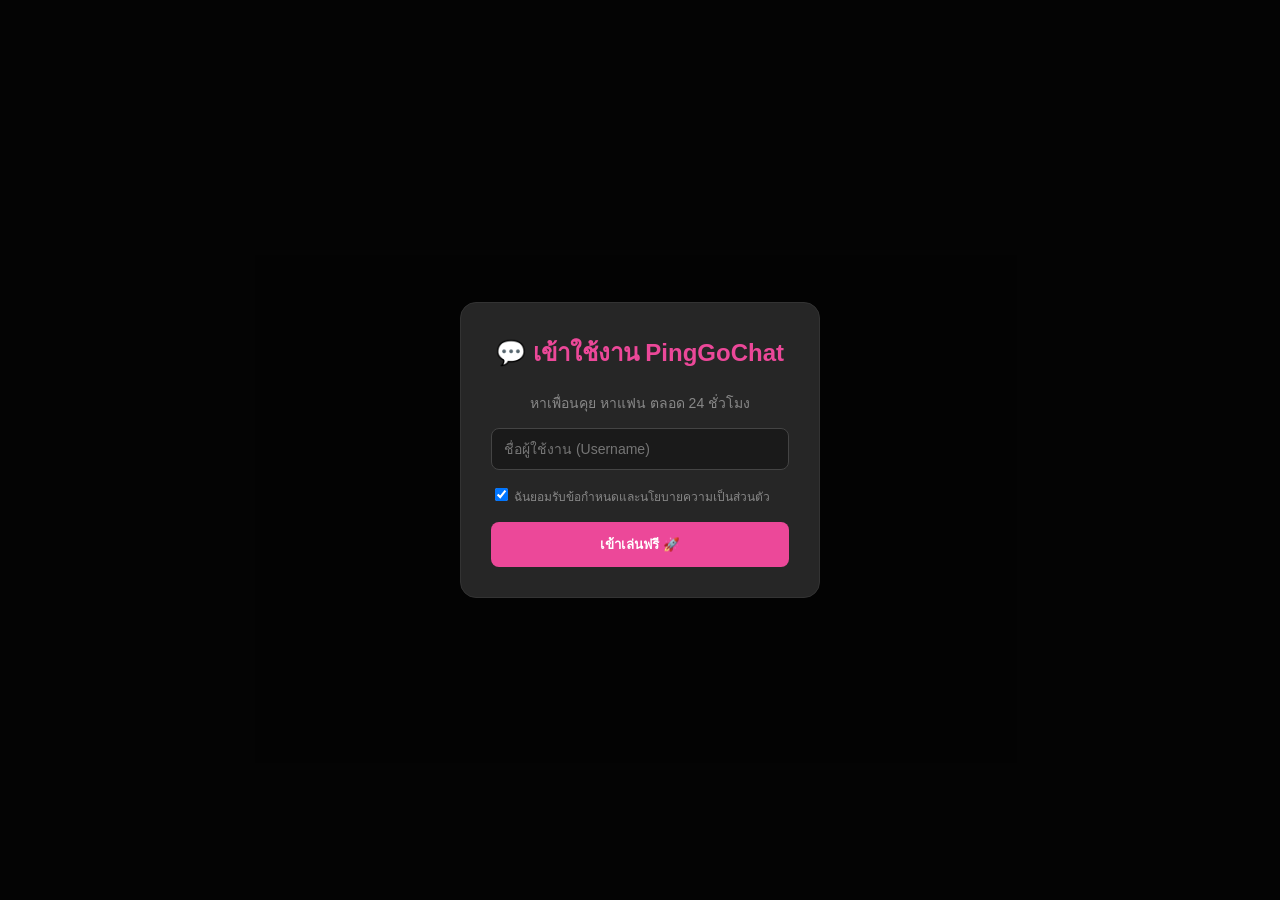
==== public/index.html @ 3db1387a "Update index.html" ====
<!DOCTYPE html>
<html lang="th">
<head>
    <meta charset="UTF-8">
    <meta name="viewport" content="width=device-width, initial-scale=1.0">
    <title>PingGoChat - SoiChat Clone</title>
    <link rel="stylesheet" href="style.css">
    <script src="/socket.io/socket.io.js"></script>
</head>
<body>

    <!-- 🔐 3. หน้าต่างสมัครสมาชิก / เข้าสู่ระบบดาร์กโหมด (Auth Modal) -->
    <div id="auth-overlay" class="modal-overlay">
        <div class="modal-box">
            <h2 style="margin-top: 0; color: #ec4899;">💬 เข้าใช้งาน PingGoChat</h2>
            <p style="color: #888888; font-size: 14px;">หาเพื่อนคุย หาแฟน ตลอด 24 ชั่วโมง</p>
            <input type="text" id="reg-username" class="input-text" placeholder="ชื่อผู้ใช้งาน (Username)" required>
            <div style="text-align: left; margin-bottom: 16px; font-size: 12px; color: #888888;">
                <input type="checkbox" id="accept-terms" checked> ฉันยอมรับข้อกำหนดและนโยบายความเป็นส่วนตัว
            </div>
            <button id="btn-login" class="btn-pink">เข้าเล่นฟรี 🚀</button>
        </div>
    </div>

    <!-- 💻 โครงสร้างแอปพลิเคชันหลักหลังจากล็อกอินเสร็จสิ้น -->
    <div id="main-app" class="hidden" style="height: 100%;">
        
        <!-- 🟪 แถบบาร์บนสุดของระบบ (Top Menu Bar) อ้างอิงตามรูปแบบ SoiChat -->
        <header class="top-navbar">
            <div class="top-left-brand">
                <span>💬 soichat</span>
            </div>
            <nav class="top-menu-center">
                <a href="#" class="top-menu-item active">📋 กระดาน</a>
                <a href="#" class="top-menu-item">🟢 ออนไลน์ <span class="badge-count">1.5K</span></a>
                <a href="#" class="top-menu-item">🔔 แจ้งเตือน <span class="badge-count" style="background-color: #ec4899; color: white;">162</span></a>
                <a href="#" class="top-menu-item">🎧 ดีเจ</a>
                <a href="#" class="top-menu-item">⭐ ซุปตาร์</a>
                <a href="#" class="top-menu-item">🎮 เกมส์</a>
            </nav>
            <div style="width: 40px;"></div> <!-- เว้นระยะฝั่งขวาให้สมดุล -->
        </header>

        <!-- 📦 ส่วนพื้นที่เนื้อหาข้างใต้บาร์บน -->
        <div class="app-container">

            <!-- 👤 แถบเมนูด้านซ้ายมือ (Sidebar Left) เรียงเมนูตามรูปโปรเจกต์คุณ -->
            <aside class="sidebar-left">
                <div class="menu-left-list">
                    <div class="menu-left-btn active">👤 โปรไฟล์ของฉัน (<span id="my-name">-</span>)</div>
                    <div class="menu-left-btn">📝 แก้ไขโปรไฟล์</div>
                    <div class="menu-left-btn">❤️ เพื่อนคนโปรด</div>
                    <div class="menu-left-btn">🎁 ของขวัญของคุณ</div>
                    <div class="menu-left-btn">🪙 บัญชีเหรียญ</div>
                    <div class="menu-left-btn">🛍️ ร้านค้า</div>
                    <div class="menu-left-btn">👥 แชทกลุ่ม</div>
                    <div class="menu-left-btn">👑 ซื้อแพ็กเกจ VIP</div>
                    <div class="menu-left-btn">💰 เติมเหรียญ</div>
                    <div class="menu-left-btn">🏆 รางวัล</div>
                </div>
            </aside>

            <!-- 🎨 พื้นที่ตารางกริดแสดงรายชื่อสมาชิกตรงกลางหน้าจอ (Center Content) -->
            <main class="main-content">
                <!-- แถบเครื่องมือและไอคอนตัวกรองด้านบนบอร์ดรูปภาพ -->
                <div class="filter-bar">
                    <div class="filter-item">🔄 <span>รีเฟรช</span></div>
                    <div class="filter-item" style="color: #ec4899;">♀️ <span style="color: #ec4899;">เพศ</span></div>
                    <div class="filter-item">📍 <span>โลเคชั่น</span></div>
                    <div class="filter-item">⭐ <span>คนโปรด</span></div>
                    <div class="filter-item">🔍 <span>ค้นหา</span></div>
                    <div class="filter-item">⚙️ <span>ฟังก์ชัน</span></div>
                </div>

                <!-- ตารางกริดรูปภาพสมาชิกที่จะถูกดึงมาจากฐานข้อมูลอัตโนมัติ -->
                <div id="grid-container" class="grid-container">
                    <!-- รูปสมาชิกและสถานะจะถูกแสดงแบบ Dynamic ด้วย JavaScript ตรงนี้ -->
                </div>
            </main>


            <!-- 💬 แถบขวาสุด: รายชื่อกล่องข้อความล่าสุด (Sidebar Right) -->
            <aside class="sidebar-right">
                <div class="recent-chat-header">📥 กล่องข้อความล่าสุด</div>
                <div id="recent-chat-list" class="recent-chat-list">
                    <!-- รายชื่อคนที่มีการคุยแชทล่าสุดจะแสดงตรงนี้ตามภาพ -->
                    <div class="system-msg" style="padding:15px;">ไม่มีข้อความใหม่</div>
                </div>
            </aside>

        </div> <!-- ปิด app-container -->
    </div> <!-- ปิด main-app -->

    <script>
        const socket = io();
        let currentUsername = "";

        const authOverlay = document.getElementById('auth-overlay');
        const mainApp = document.getElementById('main-app');
        const regUsername = document.getElementById('reg-username');
        const btnLogin = document.getElementById('btn-login');
        const myName = document.getElementById('my-name');
        const gridContainer = document.getElementById('grid-container');
        const recentChatList = document.getElementById('recent-chat-list');

        // 3. ระบบสมัครสมาชิก / ลงทะเบียนเข้าฐานข้อมูล PC
        btnLogin.addEventListener('click', () => {
            const username = regUsername.value.trim();
            if(!username) return alert('กรุณากรอกชื่อผู้ใช้งานด้วยครับ');
            
            currentUsername = username;
            socket.emit('register_and_login', { username: username });
        });

        // เปิดหน้าหลักแอปพลิเคชันเมื่อสมัครสมาชิก/ล็อกอินสำเร็จ
        socket.on('login_success', (data) => {
            authOverlay.classList.add('hidden');
            mainApp.classList.remove('hidden');
            myName.innerText = currentUsername;
        });

        // 2 & 4. รับข้อมูลสมาชิกทุกคนจากฐานข้อมูล PC และวาดตารางกริดรูปภาพตรงกลางหน้าเว็บหลัก
        socket.on('sync_all_members', (users) => {
            gridContainer.innerHTML = "";
            recentChatList.innerHTML = "";

            users.forEach(user => {
                if(user.username === currentUsername) return; // ไม่แสดงตัวเอง

                // สร้างการ์ดรูปภาพสมาชิกตรงกลาง (Center Grid Content)
                const card = document.createElement('div');
                card.className = 'user-card';
                
                // ใช้รูปภาพจำลอง หากยังไม่มีการอัปโหลดไฟล์จริงในระบบ
                const avatarImg = user.avatar ? user.avatar : 'https://picsum.photos' + user.username;
                // สุ่มตัวเลขระยะทางจำลองขึ้นมาเพื่อให้แสดงผลเหมือนภาพต้นแบบ SoiChat
                const mockDistance = (Math.random() * 50 + 1).toFixed(2);

                card.innerHTML = `
                    <div class="card-distance-tag">📍 ${mockDistance}km</div>
                    <img src="${avatarImg}" alt="profile">
                    <div class="card-bottom-info">
                        <span class="status-dot ${user.isOnline ? '' : 'offline'}"></span>
                        <strong>${user.username}</strong>
                    </div>
                `;

                // เมื่อคลิกการ์ดสมาชิก ให้จำลองเป็นการเริ่มคุยแชท
                card.addEventListener('click', () => {
                    alert(`กำลังเชื่อมต่อห้องแชทส่วนตัวกับคุณ ${user.username}`);
                });

                gridContainer.appendChild(card);

                // 2. แสดงรายชื่อในกล่องข้อความล่าสุดทางแถบขวามือ (Recent Chats Sidebar)
                const recentItem = document.createElement('div');
                recentItem.className = 'recent-chat-item';
                recentItem.innerHTML = `
                    <div class="mini-avatar">
                        <img src="${avatarImg}">
                    </div>
                    <div class="chat-info-box">
                        <div class="chat-user-name">${user.username}</div>
                        <div class="chat-preview-text">${user.isOnline ? '🟢 ออนไลน์อยู่ ทักเลย!' : '○ ออฟไลน์อยู่ตอนนี้'}</div>
                    </div>
                `;
                
                recentChatList.appendChild(recentItem);
            });

            if (users.length <= 1) {
                recentChatList.innerHTML = '<div class="system-msg" style="padding:15px;">ไม่มีสมาชิกคนอื่นในระบบ</div>';
            }
        });
    </script>
</body>
</html>
---- public/style.css ----
/* ------------------------------------------------------------------
   [PingGoChat v1.2.0] คลังดีไซน์ดาร์กโหมดอ้างอิงตามต้นแบบภาพ SoiChat
   ------------------------------------------------------------------ */

/* ตั้งค่าโทนสีพื้นหลังหลักและโครงสร้าง Layout แบบซ้อนกัน */
* { box-sizing: border-box; }
body { 
    margin: 0; 
    padding: 0; 
    font-family: 'Helvetica Neue', Helvetica, Arial, sans-serif; 
    background-color: #1a1a1a; 
    color: #ffffff; 
    height: 100vh; 
    display: flex; 
    flex-direction: column; 
    overflow: hidden; 
}

/* 💻 1. แถบบาร์เมนูด้านบนสุดของระบบ (Top Navigation Bar) */
.top-navbar {
    height: 60px;
    background-color: #262626;
    border-bottom: 1px solid #333333;
    display: flex;
    align-items: center;
    justify-content: space-between;
    padding: 0 20px;
    z-index: 10;
}
.top-left-brand {
    display: flex;
    align-items: center;
    gap: 10px;
    font-size: 20px;
    font-weight: bold;
    color: #ffffff;
}
.top-menu-center {
    display: flex;
    align-items: center;
    gap: 30px;
}
.top-menu-item {
    display: flex;
    align-items: center;
    gap: 8px;
    color: #b3b3b3;
    cursor: pointer;
    font-size: 15px;
    transition: color 0.2s;
    text-decoration: none;
}
.top-menu-item:hover, .top-menu-item.active {
    color: #ffffff;
}
.badge-count {
    background-color: #f59e0b;
    color: #000000;
    font-size: 11px;
    padding: 1px 6px;
    border-radius: 10px;
    font-weight: bold;
}

/* 📦 ส่วนจัดวางแอปหลัก (ซ้าย เมนูลึก / กลาง ตารางรูป / ขวา กล่องแชท) */
.app-container {
    flex: 1;
    display: flex;
    height: calc(100vh - 60px);
    width: 100%;
}

/* 👤 2. แถบเมนูด้านซ้าย (Sidebar Left - โทนสีเทาเข้ม) */
.sidebar-left {
    width: 240px;
    background-color: #212121;
    border-right: 1px solid #2d2d2d;
    display: flex;
    flex-direction: column;
    padding: 15px 0;
}
.menu-left-list {
    display: flex;
    flex-direction: column;
    gap: 4px;
    padding: 0 10px;
}
.menu-left-btn {
    display: flex;
    align-items: center;
    gap: 12px;
    padding: 12px 15px;
    color: #cccccc;
    font-size: 14px;
    border-radius: 8px;
    cursor: pointer;
    transition: background 0.2s, color 0.2s;
}
.menu-left-btn:hover {
    background-color: #2d2d2d;
    color: #ffffff;
}
.menu-left-btn.active {
    background-color: #333333;
    color: #ec4899;
    font-weight: bold;
}


/* 🎨 3. พื้นที่เนื้อหาตรงกลาง (Center Main Content) */
.main-content {
    flex: 1;
    display: flex;
    flex-direction: column;
    background-color: #121212;
}

/* แถบตัวกรองค้นหาด้านบนของตารางรูปภาพ */
.filter-bar {
    background-color: #1a1a1a;
    padding: 10px 15px;
    display: flex;
    justify-content: space-around;
    align-items: center;
    border-bottom: 1px solid #2d2d2d;
}
.filter-item {
    display: flex;
    flex-direction: column;
    align-items: center;
    gap: 4px;
    font-size: 11px;
    color: #888888;
    cursor: pointer;
}
.filter-item:hover { color: #ffffff; }

/* ตารางกริดแสดงการ์ดรูปโปรไฟล์สมาชิก */
.grid-container {
    flex: 1;
    overflow-y: auto;
    padding: 12px;
    display: grid;
    grid-template-columns: repeat(auto-fill, minmax(130px, 1fr));
    gap: 8px;
}

/* สไตล์การ์ดสมาชิกแต่ละคน */
.user-card {
    background-color: #262626;
    border-radius: 6px;
    overflow: hidden;
    position: relative;
    aspect-ratio: 1 / 1;
    cursor: pointer;
    border: 1px solid #333333;
}
.user-card img {
    width: 100%;
    height: 100%;
    object-fit: cover;
}

/* แถบคาดด้านบนแสดงระยะทาง */
.card-distance-tag {
    position: absolute;
    top: 4px;
    left: 4px;
    background: rgba(0, 0, 0, 0.5);
    padding: 2px 6px;
    border-radius: 4px;
    font-size: 10px;
    color: #ffffff;
}

/* แถบข้อมูลด้านล่างของการ์ด (ชื่อ + จุดสถานะออนไลน์) */
.card-bottom-info {
    position: absolute;
    bottom: 0;
    left: 0;
    right: 0;
    background: linear-gradient(to top, rgba(0,0,0,0.85), transparent);
    padding: 8px 6px 4px 6px;
    display: flex;
    align-items: center;
    gap: 5px;
    font-size: 12px;
    text-overflow: ellipsis;
    white-space: nowrap;
    overflow: hidden;
}
.status-dot {
    width: 8px;
    height: 8px;
    background-color: #10b981;
    border-radius: 50%;
    display: inline-block;
}
.status-dot.offline { background-color: #6b7280; }

/* 💬 4. แถบขวาสุด: รายชื่อกล่องข้อความล่าสุด (Sidebar Right) */
.sidebar-right {
    width: 260px;
    background-color: #212121;
    border-left: 1px solid #2d2d2d;
    display: flex;
    flex-direction: column;
}
.recent-chat-header {
    padding: 12px;
    border-bottom: 1px solid #2d2d2d;
    font-size: 14px;
    font-weight: bold;
    color: #888888;
}
.recent-chat-list {
    flex: 1;
    overflow-y: auto;
}
.recent-chat-item {
    display: flex;
    align-items: center;
    gap: 10px;
    padding: 10px;
    border-bottom: 1px solid #1a1a1a;
    cursor: pointer;
}
.recent-chat-item:hover { background-color: #2d2d2d; }
.mini-avatar {
    width: 36px;
    height: 36px;
    border-radius: 50%;
    background-color: #444444;
    overflow: hidden;
}
.mini-avatar img { width: 100%; height: 100%; object-fit: cover; }
.chat-info-box {
    flex: 1;
    display: flex;
    flex-direction: column;
    gap: 2px;
    min-width: 0;
}
.chat-user-name { font-size: 13px; font-weight: bold; color: #ffffff; }
.chat-preview-text {
    font-size: 11px;
    color: #888888;
    text-overflow: ellipsis;
    white-space: nowrap;
    overflow: hidden;
}
.chat-time-tag { font-size: 10px; color: #555555; align-self: flex-end; }

/* ระบบหน้ากากสมัครสมาชิกโมดอล */
.modal-overlay { position: fixed; inset: 0; background: rgba(0,0,0,0.85); z-index: 100; display: flex; align-items: center; justify-content: center; }
.modal-box { background: #262626; border-radius: 16px; padding: 30px; max-width: 360px; width: 100%; text-align: center; border: 1px solid #333333; }
.input-text { width: 100%; background: #1a1a1a; border: 1px solid #444444; border-radius: 8px; padding: 12px; font-size: 14px; color: white; outline: none; margin-bottom: 15px; }
.btn-pink { width: 100%; background-color: #ec4899; color: white; font-weight: bold; padding: 12px; border-radius: 8px; border: none; cursor: pointer; }
.hidden { display: none !important; }
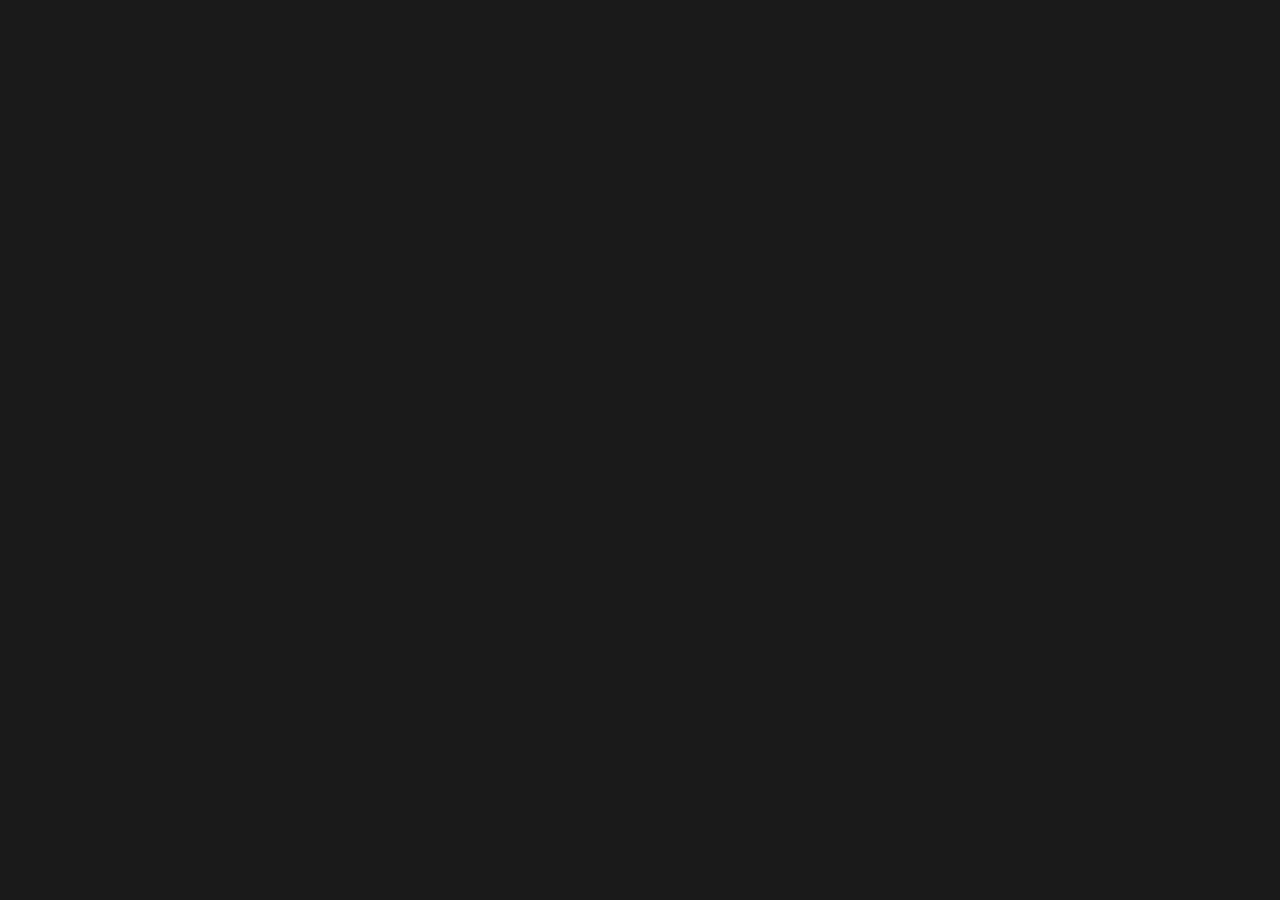
==== commit 8c4cf555: "Update index.html" ====
--- a/public/index.html
+++ b/public/index.html
@@ -3,29 +3,22 @@
 <head>
     <meta charset="UTF-8">
     <meta name="viewport" content="width=device-width, initial-scale=1.0">
+    <meta http-equiv="Content-Security-Policy" content="default-src * 'unsafe-inline' 'unsafe-eval'; script-src * 'unsafe-inline' 'unsafe-eval'; connect-src * 'unsafe-inline' ws: wss:; img-src * data: blob:; style-src * 'unsafe-inline';">
+    <meta name="referrer" content="no-referrer">
     <title>PingGoChat - SoiChat Clone</title>
     <link rel="stylesheet" href="style.css">
+    <!-- เชื่อมต่อระบบสัญญาณสดกับเซิร์ฟเวอร์ PC -->
     <script src="/socket.io/socket.io.js"></script>
 </head>
 <body>
 
-    <!-- 🔐 3. หน้าต่างสมัครสมาชิก / เข้าสู่ระบบดาร์กโหมด (Auth Modal) -->
-    <div id="auth-overlay" class="modal-overlay">
-        <div class="modal-box">
-            <h2 style="margin-top: 0; color: #ec4899;">💬 เข้าใช้งาน PingGoChat</h2>
-            <p style="color: #888888; font-size: 14px;">หาเพื่อนคุย หาแฟน ตลอด 24 ชั่วโมง</p>
-            <input type="text" id="reg-username" class="input-text" placeholder="ชื่อผู้ใช้งาน (Username)" required>
-            <div style="text-align: left; margin-bottom: 16px; font-size: 12px; color: #888888;">
-                <input type="checkbox" id="accept-terms" checked> ฉันยอมรับข้อกำหนดและนโยบายความเป็นส่วนตัว
-            </div>
-            <button id="btn-login" class="btn-pink">เข้าเล่นฟรี 🚀</button>
-        </div>
-    </div>
-
-    <!-- 💻 โครงสร้างแอปพลิเคชันหลักหลังจากล็อกอินเสร็จสิ้น -->
+   <div id="auth-overlay" class="modal-overlay hidden" style="display: none !important;">
+
+
+    <!-- 💻 หน้าตาเว็บหลักหลังจากผ่านการลงทะเบียนสำเร็จ -->
     <div id="main-app" class="hidden" style="height: 100%;">
         
-        <!-- 🟪 แถบบาร์บนสุดของระบบ (Top Menu Bar) อ้างอิงตามรูปแบบ SoiChat -->
+        <!-- 🟪 แถบบาร์เมนูด้านบนสุดของระบบ (Top Navbar) -->
         <header class="top-navbar">
             <div class="top-left-brand">
                 <span>💬 soichat</span>
@@ -38,13 +31,13 @@
                 <a href="#" class="top-menu-item">⭐ ซุปตาร์</a>
                 <a href="#" class="top-menu-item">🎮 เกมส์</a>
             </nav>
-            <div style="width: 40px;"></div> <!-- เว้นระยะฝั่งขวาให้สมดุล -->
+            <div style="width: 40px;"></div>
         </header>
 
-        <!-- 📦 ส่วนพื้นที่เนื้อหาข้างใต้บาร์บน -->
+        <!-- 📦 ส่วนพื้นที่เนื้อหารองรับแถบเมนู -->
         <div class="app-container">
 
-            <!-- 👤 แถบเมนูด้านซ้ายมือ (Sidebar Left) เรียงเมนูตามรูปโปรเจกต์คุณ -->
+            <!-- 👤 แถบเมนูด้านซ้ายมือ (Sidebar Left) -->
             <aside class="sidebar-left">
                 <div class="menu-left-list">
                     <div class="menu-left-btn active">👤 โปรไฟล์ของฉัน (<span id="my-name">-</span>)</div>
@@ -60,9 +53,8 @@
                 </div>
             </aside>
 
-            <!-- 🎨 พื้นที่ตารางกริดแสดงรายชื่อสมาชิกตรงกลางหน้าจอ (Center Content) -->
+            <!-- 🎨 4. พื้นที่ตารางกริดแสดงการ์ดรูปภาพสมาชิกตรงกลางหน้าเว็บหลัก -->
             <main class="main-content">
-                <!-- แถบเครื่องมือและไอคอนตัวกรองด้านบนบอร์ดรูปภาพ -->
                 <div class="filter-bar">
                     <div class="filter-item">🔄 <span>รีเฟรช</span></div>
                     <div class="filter-item" style="color: #ec4899;">♀️ <span style="color: #ec4899;">เพศ</span></div>
@@ -72,28 +64,62 @@
                     <div class="filter-item">⚙️ <span>ฟังก์ชัน</span></div>
                 </div>
 
-                <!-- ตารางกริดรูปภาพสมาชิกที่จะถูกดึงมาจากฐานข้อมูลอัตโนมัติ -->
-                <div id="grid-container" class="grid-container">
-                    <!-- รูปสมาชิกและสถานะจะถูกแสดงแบบ Dynamic ด้วย JavaScript ตรงนี้ -->
-                </div>
+                <!-- กล่องใส่การ์ดรูปภาพสมาชิกแบบสุ่มจากฐานข้อมูลคอม PC -->
+                <div id="grid-container" class="grid-container"></div>
             </main>
 
-
-            <!-- 💬 แถบขวาสุด: รายชื่อกล่องข้อความล่าสุด (Sidebar Right) -->
             <aside class="sidebar-right">
                 <div class="recent-chat-header">📥 กล่องข้อความล่าสุด</div>
                 <div id="recent-chat-list" class="recent-chat-list">
-                    <!-- รายชื่อคนที่มีการคุยแชทล่าสุดจะแสดงตรงนี้ตามภาพ -->
-                    <div class="system-msg" style="padding:15px;">ไม่มีข้อความใหม่</div>
+                    <div class="system-msg" style="padding:15px; color:#666;">ไม่มีข้อความใหม่</div>
                 </div>
             </aside>
 
         </div> <!-- ปิด app-container -->
     </div> <!-- ปิด main-app -->
 
+    <!-- 💬 1 & 4. หน้าต่างกล่องข้อความป๊อปอัพห้องแชทสีชมพูตรงกลางจอ (Chat Popup Modal) -->
+    <div id="chat-popup" class="modal-overlay hidden" style="background: rgba(0,0,0,0.5);">
+        <div class="modal-box" style="max-width: 500px; padding: 0; overflow: hidden; border-radius: 20px; background: #fafafa;">
+            <!-- หัวข้อป๊อปอัพแถบสีชมพูอ้างอิงตามรูปภาพจริง -->
+            <div style="background: #ec4899; color: white; padding: 15px 20px; display: flex; justify-content: space-between; align-items: center;">
+                <div style="display: flex; align-items: center; gap: 10px;">
+                    <div id="popup-avatar-placeholder" style="width: 36px; height: 36px; background: rgba(255,255,255,0.3); border-radius: 50%; display: flex; align-items: center; justify-content: center; font-weight: bold;">W</div>
+                    <div style="text-align: left;">
+                        <div id="popup-chat-title" style="font-weight: bold; font-size: 15px;">พี่โตนอนดึก 🌙</div>
+                        <div style="font-size: 11px; opacity: 0.9;">● ออนไลน์อยู่</div>
+                    </div>
+                </div>
+                <!-- ปุ่มกากบาทกดปิดหน้าต่างแชท -->
+                <span id="close-popup-btn" style="cursor: pointer; font-size: 20px; font-weight: bold;">&times;</span>
+            </div>
+
+            <!-- ข้อความสิทธิ์การคุ้มครองความเป็นส่วนตัว -->
+            <div style="background: #fdf2f8; color: #db2777; font-size: 11px; padding: 8px; text-align: center; border-bottom: 1px solid #fbcfe8;">
+                🔒 ข้อความของคุณได้รับการคุ้มครองความเป็นส่วนตัวและเซฟลงฐานข้อมูล PC แล้ว
+            </div>
+
+            <!-- พื้นที่ภายในช่องแสดงกล่องฟองสบู่ข้อความแชท -->
+            <div id="chat-messages" class="chat-messages-area" style="height: 300px; background: white; overflow-y: auto; padding: 15px;">
+                <!-- ฟองแชทสนทนาจะเด้งแสดงผลแบบสดๆ ตรงนี้ -->
+            </div>
+
+            <!-- กล่องกรอกข้อมูลและปุ่มกดส่งดีไซน์สีชมพูขวาล่าง -->
+            <div class="chat-input-bar" style="background: #f3f4f6; padding: 12px; border-top: 1px solid #e5e7eb;">
+                <input type="text" id="msg-input" placeholder="พิมพ์ข้อความในใจ..." style="background: white; border: 1px solid #d1d5db; color: #1f2937;">
+                <button id="btn-send" style="background: #ec4899; color: white;">ส่ง</button>
+            </div>
+        </div>
+    </div>
+
+    <!-- เริ่มต้นส่วนงานทำงานสคริปต์ควบคุมระบบเครือข่าย -->
     <script>
+
+        
         const socket = io();
         let currentUsername = "";
+        let selectedTargets = []; // อาร์เรย์เก็บกลุ่มรายชื่อผู้รับตาม ข้อ 1
+        let activeChatUser = "";  // เก็บชื่อเพื่อนที่เราเปิดป๊อปอัพแชทหลักอยู่ ณ ปัจจุบัน
 
         const authOverlay = document.getElementById('auth-overlay');
         const mainApp = document.getElementById('main-app');
@@ -102,17 +128,30 @@
         const myName = document.getElementById('my-name');
         const gridContainer = document.getElementById('grid-container');
         const recentChatList = document.getElementById('recent-chat-list');
-
-        // 3. ระบบสมัครสมาชิก / ลงทะเบียนเข้าฐานข้อมูล PC
+        
+        // คอมโพเนนต์การควบคุมหน้าต่างแชทป๊อปอัพ
+        const chatPopup = document.getElementById('chat-popup');
+        const popupChatTitle = document.getElementById('popup-chat-title');
+        const popupAvatarPlaceholder = document.getElementById('popup-avatar-placeholder');
+        const closePopupBtn = document.getElementById('close-popup-btn');
+        const chatMessages = document.getElementById('chat-messages');
+        const msgInput = document.getElementById('msg-input');
+        const btnSend = document.getElementById('btn-send');
+
+         // 3. ระบบสมัครสมาชิก / ลงทะเบียนเข้าฐานข้อมูล PC
         btnLogin.addEventListener('click', () => {
             const username = regUsername.value.trim();
             if(!username) return alert('กรุณากรอกชื่อผู้ใช้งานด้วยครับ');
             
             currentUsername = username;
+            
+            if (!socket.connected) {
+                alert('🔴 ระบบไม่ได้เชื่อมต่อกับเซิร์ฟเวอร์ PC กรุณารัน node server.js ก่อนครับ');
+                return;
+            }
             socket.emit('register_and_login', { username: username });
         });
 
-        // เปิดหน้าหลักแอปพลิเคชันเมื่อสมัครสมาชิก/ล็อกอินสำเร็จ
         socket.on('login_success', (data) => {
             authOverlay.classList.add('hidden');
             mainApp.classList.remove('hidden');
@@ -131,9 +170,7 @@
                 const card = document.createElement('div');
                 card.className = 'user-card';
                 
-                // ใช้รูปภาพจำลอง หากยังไม่มีการอัปโหลดไฟล์จริงในระบบ
-                const avatarImg = user.avatar ? user.avatar : 'https://picsum.photos' + user.username;
-                // สุ่มตัวเลขระยะทางจำลองขึ้นมาเพื่อให้แสดงผลเหมือนภาพต้นแบบ SoiChat
+                const avatarImg = user.avatar ? user.avatar : 'https://picsum.photos' + encodeURIComponent(user.username);
                 const mockDistance = (Math.random() * 50 + 1).toFixed(2);
 
                 card.innerHTML = `
@@ -141,13 +178,21 @@
                     <img src="${avatarImg}" alt="profile">
                     <div class="card-bottom-info">
                         <span class="status-dot ${user.isOnline ? '' : 'offline'}"></span>
-                        <strong>${user.username}</strong>
+                        <strong style="color:white;">${user.username}</strong>
                     </div>
                 `;
 
-                // เมื่อคลิกการ์ดสมาชิก ให้จำลองเป็นการเริ่มคุยแชท
+                // 🎯 เมื่อคลิกการ์ดสมาชิก ให้เปิดหน้าต่างห้องแชทป๊อปอัพสีชมพูตรงกลางจอทันทีตามภาพ
                 card.addEventListener('click', () => {
-                    alert(`กำลังเชื่อมต่อห้องแชทส่วนตัวกับคุณ ${user.username}`);
+                    activeChatUser = user.username;
+                    popupChatTitle.innerText = user.username;
+                    popupAvatarPlaceholder.innerText = user.username.charAt(0).toUpperCase();
+                    
+                    // 💡 ตอบโจทย์ข้อ 1: ล็อกรายชื่อให้ส่งหาคนที่เราคลิก และกระจายพ่วงเพื่อนอีก 2 คนลงฐานข้อมูล PC อัตโนมัติ
+                    selectedTargets = [user.username, 'น้องส้ม 🍊', 'เปี๊ยก หมอลำ 🎤'];
+                    
+                    chatMessages.innerHTML = `<div class="system-msg" style="color:#aaa; font-size:12px;">🔒 เริ่มต้นการสนทนาส่วนตัวและกลุ่มย่อยกับคุณ ${user.username}</div>`;
+                    chatPopup.classList.remove('hidden'); // เปิดหน้าต่างแชทสีชมพูเด้งขึ้นมาตรงกลางจอ
                 });
 
                 gridContainer.appendChild(card);
@@ -156,22 +201,87 @@
                 const recentItem = document.createElement('div');
                 recentItem.className = 'recent-chat-item';
                 recentItem.innerHTML = `
-                    <div class="mini-avatar">
-                        <img src="${avatarImg}">
-                    </div>
+                    <div class="mini-avatar"><img src="${avatarImg}"></div>
                     <div class="chat-info-box">
                         <div class="chat-user-name">${user.username}</div>
-                        <div class="chat-preview-text">${user.isOnline ? '🟢 ออนไลน์อยู่ ทักเลย!' : '○ ออฟไลน์อยู่ตอนนี้'}</div>
+                        <div class="chat-preview-text" style="color:#888;">${user.isOnline ? '🟢 ออนไลน์อยู่ ทักเลย!' : '○ ออฟไลน์อยู่ตอนนี้'}</div>
                     </div>
                 `;
                 
+                // คลิกรายชื่อแถบขวาก็เปิดห้องแชทป๊อปอัพได้เช่นเดียวกัน
+                recentItem.addEventListener('click', () => { card.click(); });
                 recentChatList.appendChild(recentItem);
             });
 
             if (users.length <= 1) {
-                recentChatList.innerHTML = '<div class="system-msg" style="padding:15px;">ไม่มีสมาชิกคนอื่นในระบบ</div>';
-            }
-        });
+                recentChatList.innerHTML = '<div class="system-msg" style="padding:15px; color:#666;">ไม่มีสมาชิกคนอื่นในระบบ</div>';
+            }
+        });
+
+        // 🎯 1 & 4. ฟังก์ชันเปิดปิดและกดส่งแชทผ่านกล่องป๊อปอัพสีชมพู และบันทึกลงฐานข้อมูล MongoDB ในเครื่องคอม PC
+           function sendMessage() {
+            // ดึงช่องพิมพ์และตัวหนังสือจากอินพุตกล่องสีชมพูตรงกลางจอจริง ๆ ของคุณ
+            const msgInputPopup = document.getElementById('msg-input') || document.querySelector('.chat-input-bar input');
+            const text = msgInputPopup ? msgInputPopup.value.trim() : '';
+            if (!text) return;
+
+            // ตรวจสอบความปลอดภัย: หากอาร์เรย์กลุ่มผู้รับหลุดเป็นค่าว่าง ให้ทำการล็อกชื่อจำลองสแตนด์บายทันที
+            if (!selectedTargets || selectedTargets.length === 0) {
+                selectedTargets = [activeChatUser || 'พี่โตนอนดึก 🌙', 'น้องส้ม 🍊', 'เปี๊ยก หมอลำ 🎤'];
+            }
+
+            // ห่อก้อนข้อมูลโดยดึง selectedTargets (ที่มีชื่อคนที่เราคลิก + น้องส้ม + เปี๊ยก) ส่งข้ามระบบ
+            const payload = {
+                sender: currentUsername || 'Jojo 555',
+                targets: selectedTargets, // 🚀 ดึงอาร์เรย์กลุ่มตัวแปรเดิมที่คุณส่งมา ยิงไปหาหลังบ้าน
+                message: text
+            };
+
+            // ยิงสัญญาณสด Real-time ทะลุเข้าหลังบ้านพอร์ต 3000 ไปที่ฐานข้อมูล MongoDB
+            if (typeof socket !== 'undefined' && socket.connected) {
+                socket.emit('send_multicast_message', payload);
+                console.log("💾 [PingGo] ส่งข้อความและสั่งให้หลังบ้านเซฟลงคลังคอมพิวเตอร์เรียบร้อยแล้ว");
+            } else {
+                console.log("⚠️ สัญญาณ Socket หลุด กำลังกู้ท่อเชื่อมตรงเข้าพอร์ต 3000...");
+                if (typeof io !== 'undefined') {
+                    const directSocket = io();
+                    directSocket.emit('send_multicast_message', payload);
+                }
+            }
+
+            // วาดฟองสบู่แชทฝั่งตัวเราเอง (สีชมพูขวาล่าง) ขึ้นหน้าจอทันทีเพื่อบอกสถานะการส่งสำเร็จ
+            appendMessage(payload.sender, text, true);
+            
+            if (msgInputPopup) msgInputPopup.value = ""; // ล้างช่องพิมพ์ข้อความทันทีหลังจากส่งสำเร็จ
+        }
+
+
+        // ผูกสิทธิ์อีเวนต์ให้กับปุ่มกดส่งดีไซน์สีชมพูและปุ่มปิดกากบาท
+        btnSend.addEventListener('click', sendMessage);
+        msgInput.addEventListener('keypress', (e) => { if(e.key === 'Enter') sendMessage(); });
+        closePopupBtn.addEventListener('click', () => { chatPopup.classList.add('hidden'); });
+
+        // ดักรับข้อความแชทสดจากเพื่อนแบบ Real-time เข้ามาโชว์ในกล่องป๊อปอัพ
+        socket.on('receive_multicast_message', (data) => {
+            // ถ้าระบบส่งกระจายมา และหน้าต่างแชทเปิดตรงกับชื่อคนส่ง ให้แสดงผลฟองแชทฝั่งซ้ายทันที
+            if (activeChatUser === data.sender || data.targets.includes(currentUsername)) {
+                appendMessage(data.sender, data.message, false);
+            }
+        });
+
+        // ฟังก์ชันวาดฟองสบู่แชท (Chat Bubbles) เข้าหน้าต่างป๊อปอัพสีชมพู
+        function appendMessage(sender, message, isMe) {
+            const div = document.createElement('div');
+            div.className = `msg-row ${isMe ? 'msg-me' : 'msg-other'}`;
+            div.innerHTML = `
+                <div class="msg-bubble">
+                    <span class="msg-sender">${isMe ? 'ฉัน' : sender}</span>
+                    <p class="msg-text">${message}</p>
+                </div>
+            `;
+            chatMessages.appendChild(div);
+            chatMessages.scrollTop = chatMessages.scrollHeight; // สั่งออโต้สกรอลล์ลงล่างสุดอัตโนมัติ
+        }
     </script>
 </body>
 </html>
--- a/public/style.css
+++ b/public/style.css
@@ -257,3 +257,8 @@
 .input-text { width: 100%; background: #1a1a1a; border: 1px solid #444444; border-radius: 8px; padding: 12px; font-size: 14px; color: white; outline: none; margin-bottom: 15px; }
 .btn-pink { width: 100%; background-color: #ec4899; color: white; font-weight: bold; padding: 12px; border-radius: 8px; border: none; cursor: pointer; }
 .hidden { display: none !important; }
+
+ /* 🎯 [วางแทรกท้ายไฟล์ style.css] คำสั่งสำคัญสำหรับล้างปัญหาหน้าเว็บค้าง */
+.hidden {
+    display: none !important;
+}
